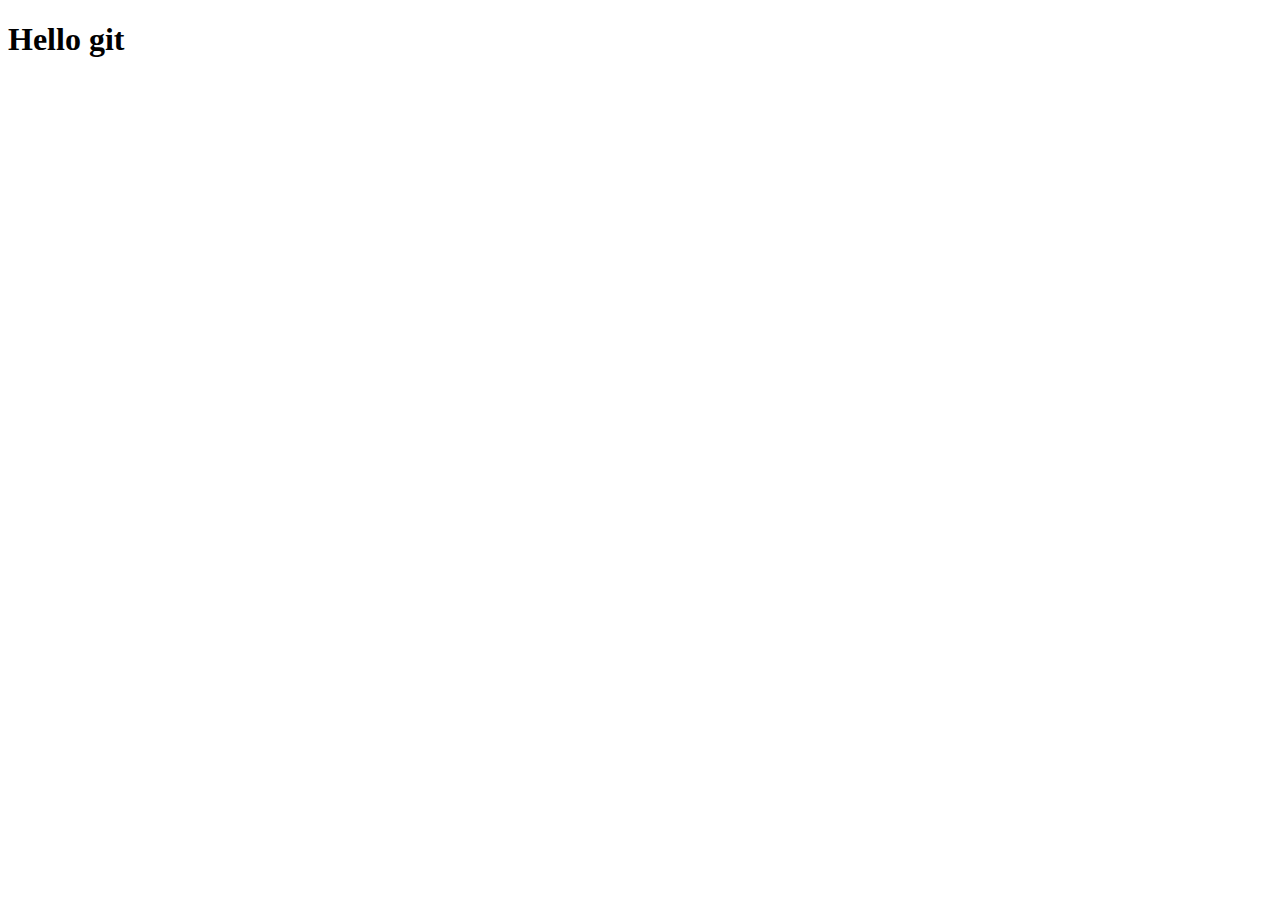
==== index.html @ a6eddb20 "first commit" ====
<!DOCTYPE html>
<html lang="en">
  <head>
    <meta charset="UTF-8" />
    <meta name="viewport" content="width=device-width, initial-scale=1.0" />
    <title>Document</title>
  </head>
  <body>
    <h1>Hello git</h1>
  </body>
</html>
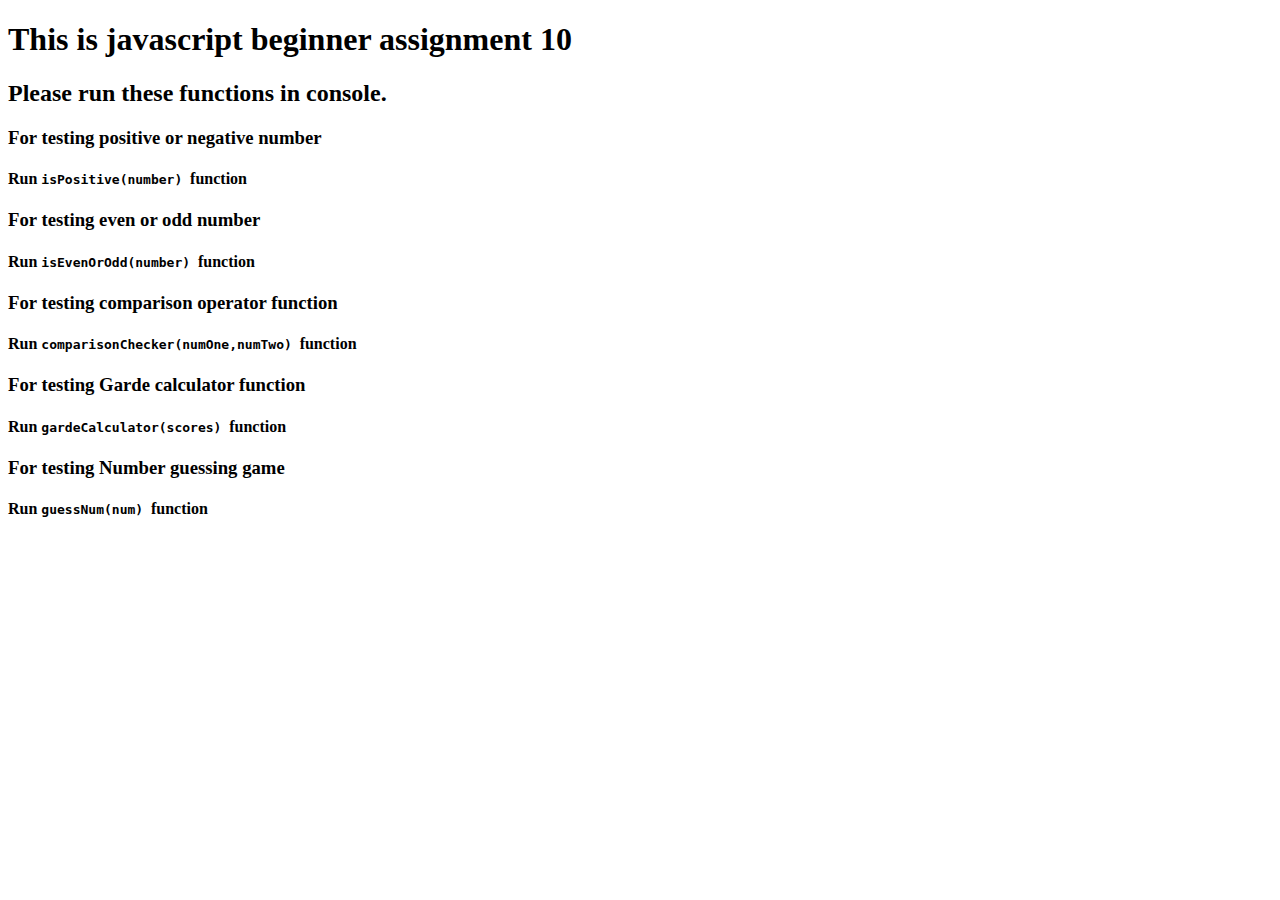
==== commit e7847b92: "created javascript file" ====
--- a/index.html
+++ b/index.html
@@ -3,9 +3,21 @@
   <head>
     <meta charset="UTF-8" />
     <meta name="viewport" content="width=device-width, initial-scale=1.0" />
-    <title>Document</title>
+    <title>javascript test</title>
   </head>
   <body>
-    <h1>Hello git</h1>
+    <h1>This is javascript beginner assignment 10</h1>
+    <h2>Please run these functions in console.</h2>
+    <h3>For testing positive or negative number</h3>
+    <h4>Run <code> isPositive(number) </code>function</h4>
+    <h3>For testing even or odd number</h3>
+    <h4>Run <code> isEvenOrOdd(number) </code>function</h4>
+    <h3>For testing comparison operator function</h3>
+    <h4>Run <code> comparisonChecker(numOne,numTwo) </code>function</h4>
+    <h3>For testing Garde calculator function</h3>
+    <h4>Run <code> gardeCalculator(scores) </code>function</h4>
+    <h3>For testing Number guessing game</h3>
+    <h4>Run <code> guessNum(num) </code>function</h4>
+    <script src="script.js"></script>
   </body>
 </html>
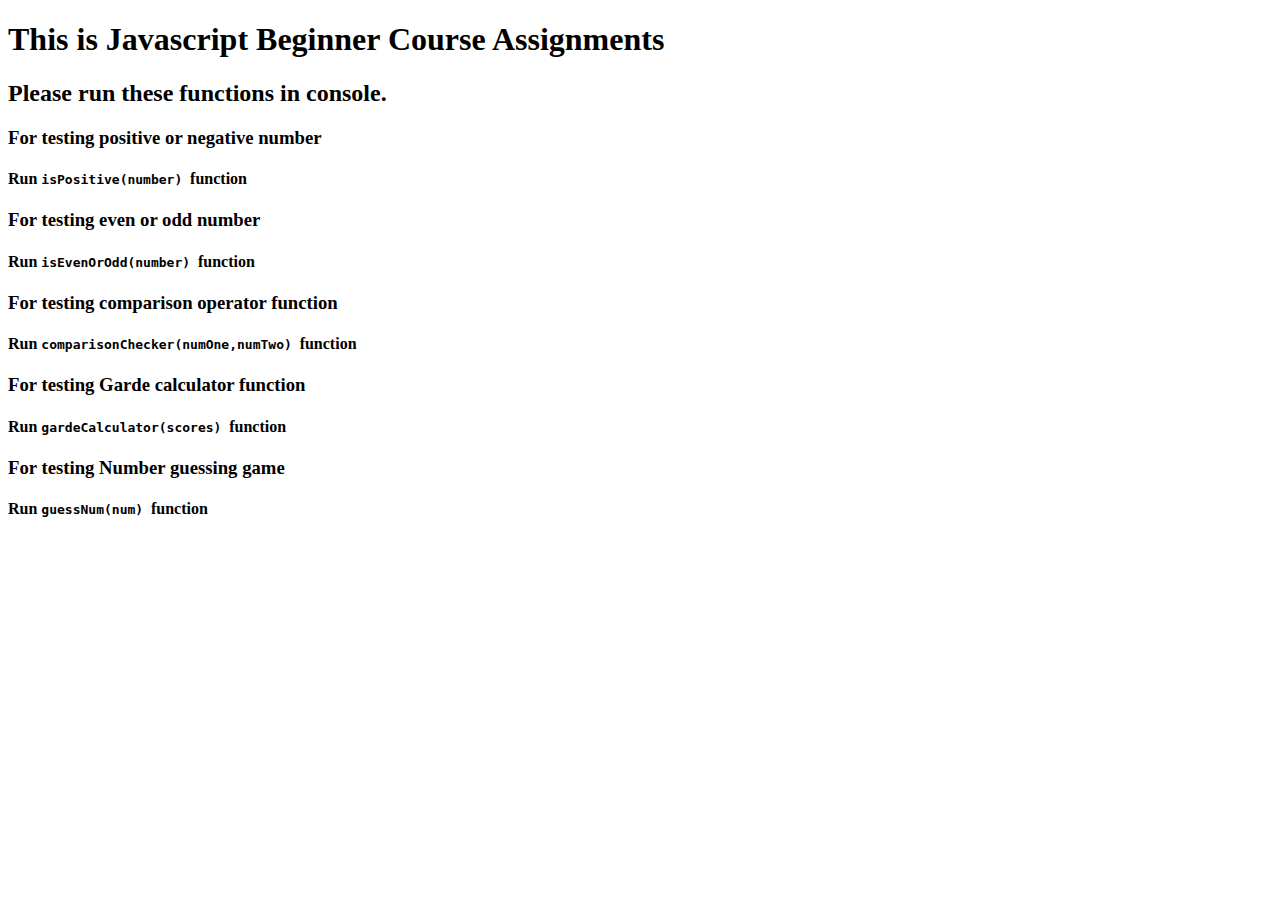
==== commit 3d26a8c7: "changed" ====
--- a/index.html
+++ b/index.html
@@ -6,7 +6,7 @@
     <title>javascript test</title>
   </head>
   <body>
-    <h1>This is javascript beginner assignment 10</h1>
+    <h1>This is Javascript Beginner Course Assignments</h1>
     <h2>Please run these functions in console.</h2>
     <h3>For testing positive or negative number</h3>
     <h4>Run <code> isPositive(number) </code>function</h4>
